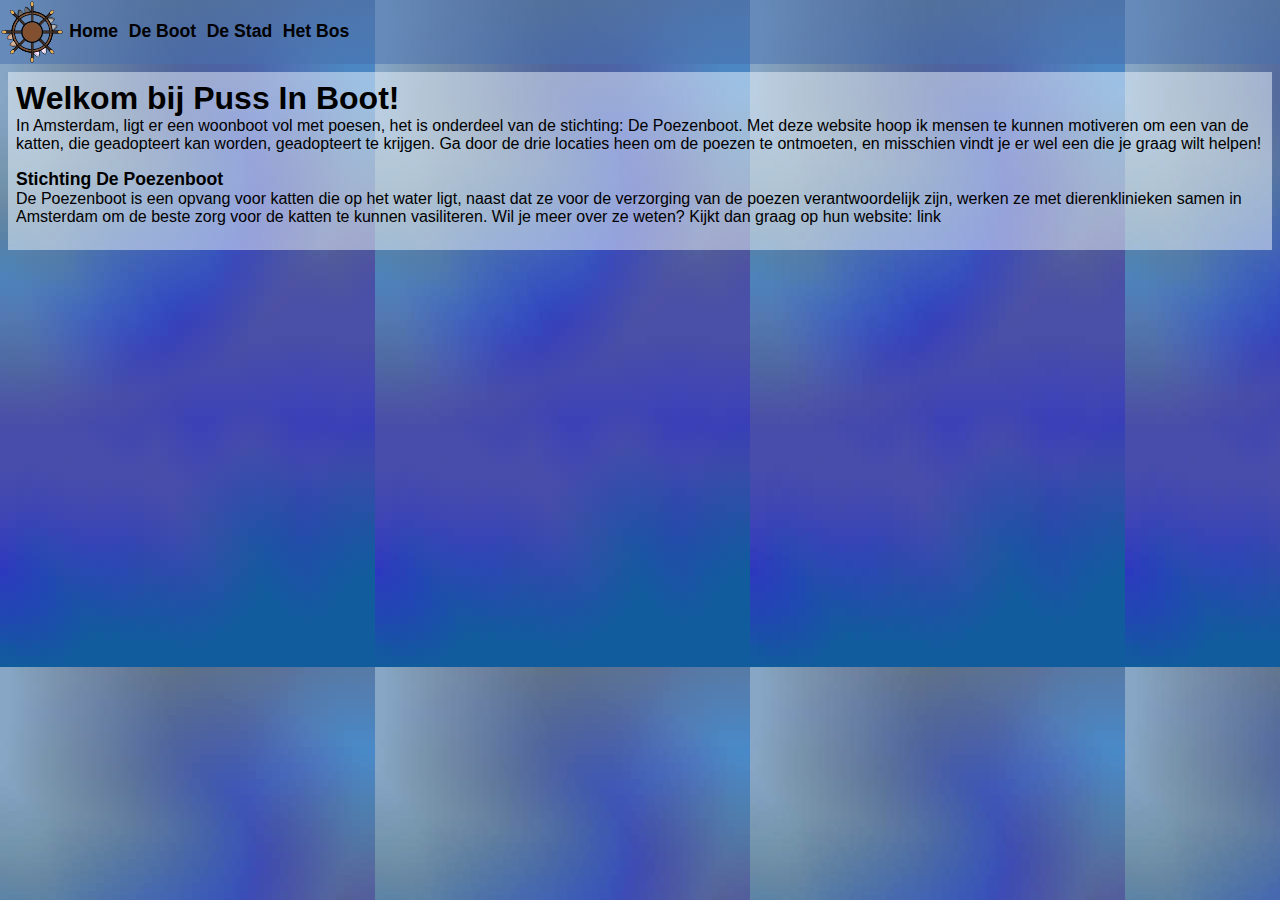
==== index.html @ 2d779c86 "Add files via upload" ====
<!DOCTYPE html>
<html lang="en">
<head>
    <meta charset="UTF-8">
    <meta name="viewport" content="width=device-width, initial-scale=1.0">
    <title>PussInBoot</title>
    <link rel="stylesheet" href="css/style.css">
<body id="homepagina">
    <header>
        <img src="images/logo.svg" id="headerlogo" alt="Het logo van de website">
        <nav>
            <ul>
                <li><a href='index.html'>Home</a></li>
                <li><a href='boot.html'>De Boot</a></li>
                <li><a href='stad.html'>De Stad</a></li>
                <li><a href='bos.html'>Het Bos</a></li>
            </ul>
    
        </nav>
    </header>
   
    <main>
        <article class="homepage">
            <section>
                <h1>
                    Welkom bij Puss In Boot!
                </h1>
                <p1>
                    In Amsterdam, ligt er een woonboot vol met poesen, het is onderdeel van de stichting: De Poezenboot.
                    Met deze website hoop ik mensen te kunnen motiveren om een van de katten, die geadopteert kan worden, geadopteert te krijgen.
                    Ga door de drie locaties heen om de poezen te ontmoeten, en misschien vindt je er wel een die je graag wilt helpen!
                </p1>
            </section>

            <section>
                <h2>
                    Stichting De Poezenboot
                </h2>
                <p2>
                    De Poezenboot is een opvang voor katten die op het water ligt, 
                    naast dat ze voor de verzorging van de poezen verantwoordelijk zijn,
                    werken ze met dierenklinieken samen in Amsterdam om de beste zorg voor de katten te kunnen vasiliteren.
                    Wil je meer over ze weten? Kijkt dan graag op hun website: link
                </p2>
            </section>
            
        </article>

    </main>

    <footer>

    </footer>


</body>
</html>
---- css/style.css ----
* {
    padding: 0;
    margin: 0;
    font-family: 'Segoe UI', Tahoma, Geneva, Verdana, sans-serif;
  }



  body#bospagina {
    background-image: url(../images/bosbg.svg);
  }

  body#stadpagina {
    background-image: url(../images/stadbg.svg);
  }

  body#bootpagina {
    background-image: url(../images/bootbg.svg)
  }

  body#homepagina {
    background-image: url(../images/homebg.jpg)
  }

  header {
    display: flex;
    flex-direction: row;
    background: rgba(70, 111, 176, .5);
    align-items: center;
  }
  
  nav ul {
    display: flex;
    flex-direction: row;
    text-decoration:none;
    list-style: none;
    height: 3em;
    align-items: center;
    justify-content: space-evenly;
    font-size: 1.1em;
    font-weight: bold;
  }

  #headerlogo {
    width: 4em;
  }

  li a {
    padding: 0.3em;
    font-size: 1em;
    text-decoration: none;
    color: black;
  }

  article.homepage {
    font-size: 1em;
    padding: 0.5em;
    margin: 0.5em;
    background: rgba(240, 248, 255, .5);
    display: flex;
    flex-direction: column;
  }

  .homepage section{
    margin-bottom: 1em;
  }

  .homepage section h2{
    font-size: 1.1em;
    font-weight: 600;

  }

  /* v cat stuff bos v */

  article {
    display: flex;
    flex-direction: row;
  }

  #orange1 {
    position: fixed;
    top: 7em;
    width: 5em;
  }

  .bimi {
    display: flex;
    flex-direction: column;
    font-size: 0.7em;
    top: 8em;
    position: fixed;
    left: 8em;
    background: rgba(240, 248, 255, .7);
    padding: 0.5em;
  }

  #orange2 {
    position: fixed;
    top: 27em;
    width: 5em;
    right: 0;
  }

  .buma {
    display: flex;
    flex-direction: column;
    font-size: 0.7em;
    top: 35em;
    position: fixed;
    right: 8em;
    background: rgba(240, 248, 255, .7);
    padding: 0.5em;
  }

  /* v cat stuff stad v */

  #grey1 {
    position: fixed;
    top: 7em;
    width: 5em;
  }

  .tippy {
    display: flex;
    flex-direction: column;
    font-size: 0.7em;
    top: 8em;
    position: fixed;
    left: 8em;
    background: rgba(240, 248, 255, .7);
    padding: 0.5em;
  }

  #orange3 {
    position: fixed;
    top: 27em;
    width: 5em;
    right: 0;
  }

  .bassie {
    display: flex;
    flex-direction: column;
    font-size: 0.7em;
    top: 35em;
    position: fixed;
    right: 8em;
    background: rgba(240, 248, 255, .7);
    padding: 0.5em;
  }

    /* v cat stuff boot v */
    #black1 {
      position: fixed;
      top: 7em;
      width: 5em;
    }
  
    .ted {
      display: flex;
      flex-direction: column;
      font-size: 0.7em;
      top: 8em;
      position: fixed;
      left: 8em;
      background: rgba(240, 248, 255, .7);
      padding: 0.5em;
    }
  
    #orange4 {
      position: fixed;
      top: 27em;
      width: 5em;
      right: 0;
    }
  
    .snoet {
      display: flex;
      flex-direction: column;
      font-size: 0.7em;
      top: 35em;
      position: fixed;
      right: 8em;
      background: rgba(240, 248, 255, .7);
      padding: 0.5em;
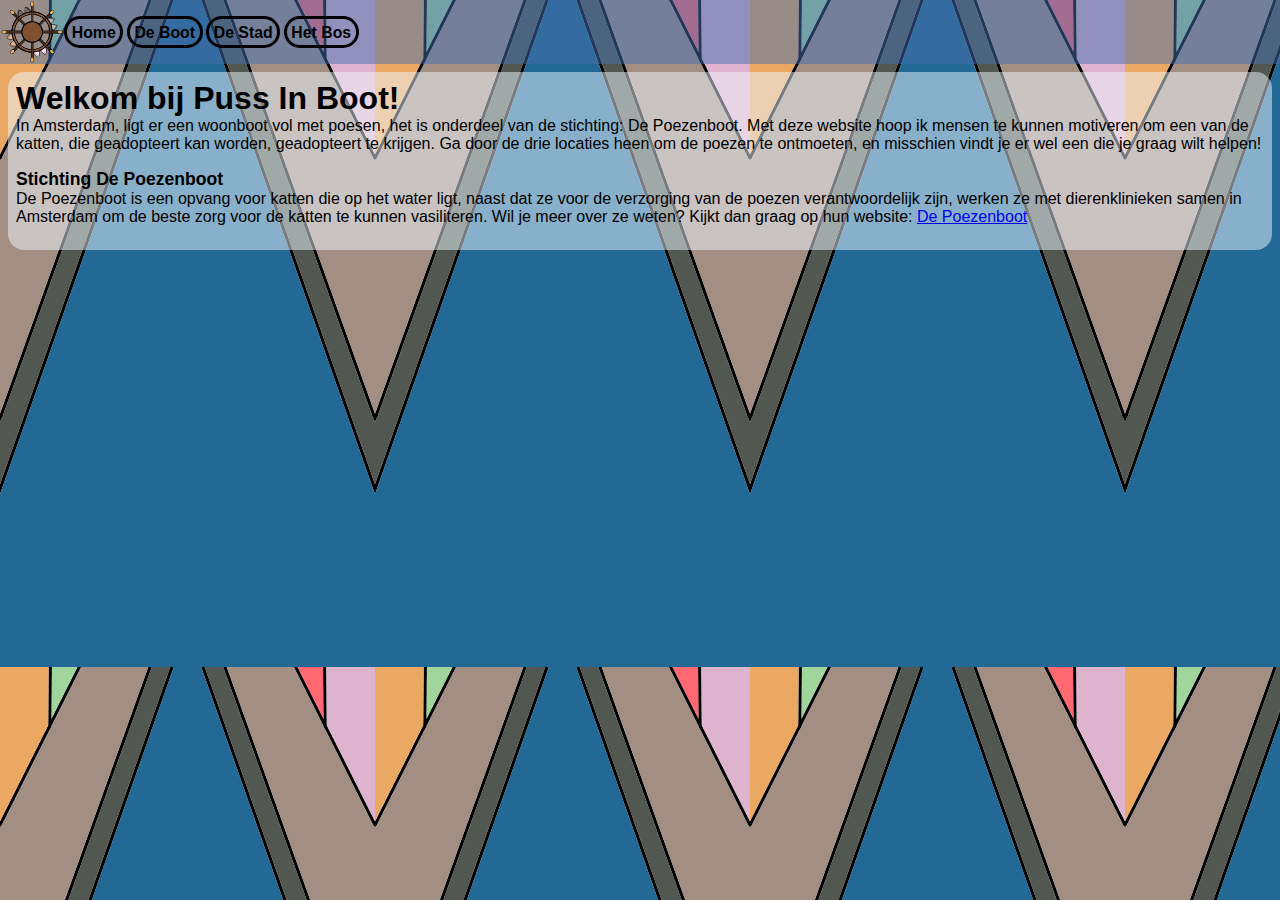
==== commit 45d93877: "Add files via upload" ====
--- a/index.html
+++ b/index.html
@@ -40,7 +40,7 @@
                     De Poezenboot is een opvang voor katten die op het water ligt, 
                     naast dat ze voor de verzorging van de poezen verantwoordelijk zijn,
                     werken ze met dierenklinieken samen in Amsterdam om de beste zorg voor de katten te kunnen vasiliteren.
-                    Wil je meer over ze weten? Kijkt dan graag op hun website: link
+                    Wil je meer over ze weten? Kijkt dan graag op hun website: <a href="https://depoezenboot.nl/nl" target="_blank">De Poezenboot</a>
                 </p2>
             </section>
             
--- a/css/style.css
+++ b/css/style.css
@@ -19,7 +19,7 @@
   }
 
   body#homepagina {
-    background-image: url(../images/homebg.jpg)
+    background-image: url(../images/home2.png)
   }
 
   header {
@@ -47,9 +47,16 @@
 
   li a {
     padding: 0.3em;
-    font-size: 1em;
+    font-size: 0.9em;
     text-decoration: none;
     color: black;
+    border-style:solid;
+    border-radius: 1em;
+    margin-right: 0.2em;
+  }
+
+  a:hover {
+    background-color: rgba(45, 142, 180, 0.47);
   }
 
   article.homepage {
@@ -59,6 +66,7 @@
     background: rgba(240, 248, 255, .5);
     display: flex;
     flex-direction: column;
+    border-radius: 1em;
   }
 
   .homepage section{
@@ -93,6 +101,7 @@
     left: 8em;
     background: rgba(240, 248, 255, .7);
     padding: 0.5em;
+    border-radius: 1em;
   }
 
   #orange2 {
@@ -111,6 +120,7 @@
     right: 8em;
     background: rgba(240, 248, 255, .7);
     padding: 0.5em;
+    border-radius: 1em;
   }
 
   /* v cat stuff stad v */
@@ -130,6 +140,7 @@
     left: 8em;
     background: rgba(240, 248, 255, .7);
     padding: 0.5em;
+    border-radius: 1em;
   }
 
   #orange3 {
@@ -148,6 +159,7 @@
     right: 8em;
     background: rgba(240, 248, 255, .7);
     padding: 0.5em;
+    border-radius: 1em;
   }
 
     /* v cat stuff boot v */
@@ -166,6 +178,7 @@
       left: 8em;
       background: rgba(240, 248, 255, .7);
       padding: 0.5em;
+      border-radius: 1em;
     }
   
     #orange4 {
@@ -183,7 +196,6 @@
       position: fixed;
       right: 8em;
       background: rgba(240, 248, 255, .7);
-      padding: 0.5em;
-
-
-
+      padding: 0.5em; 
+      border-radius: 1em;
+    }